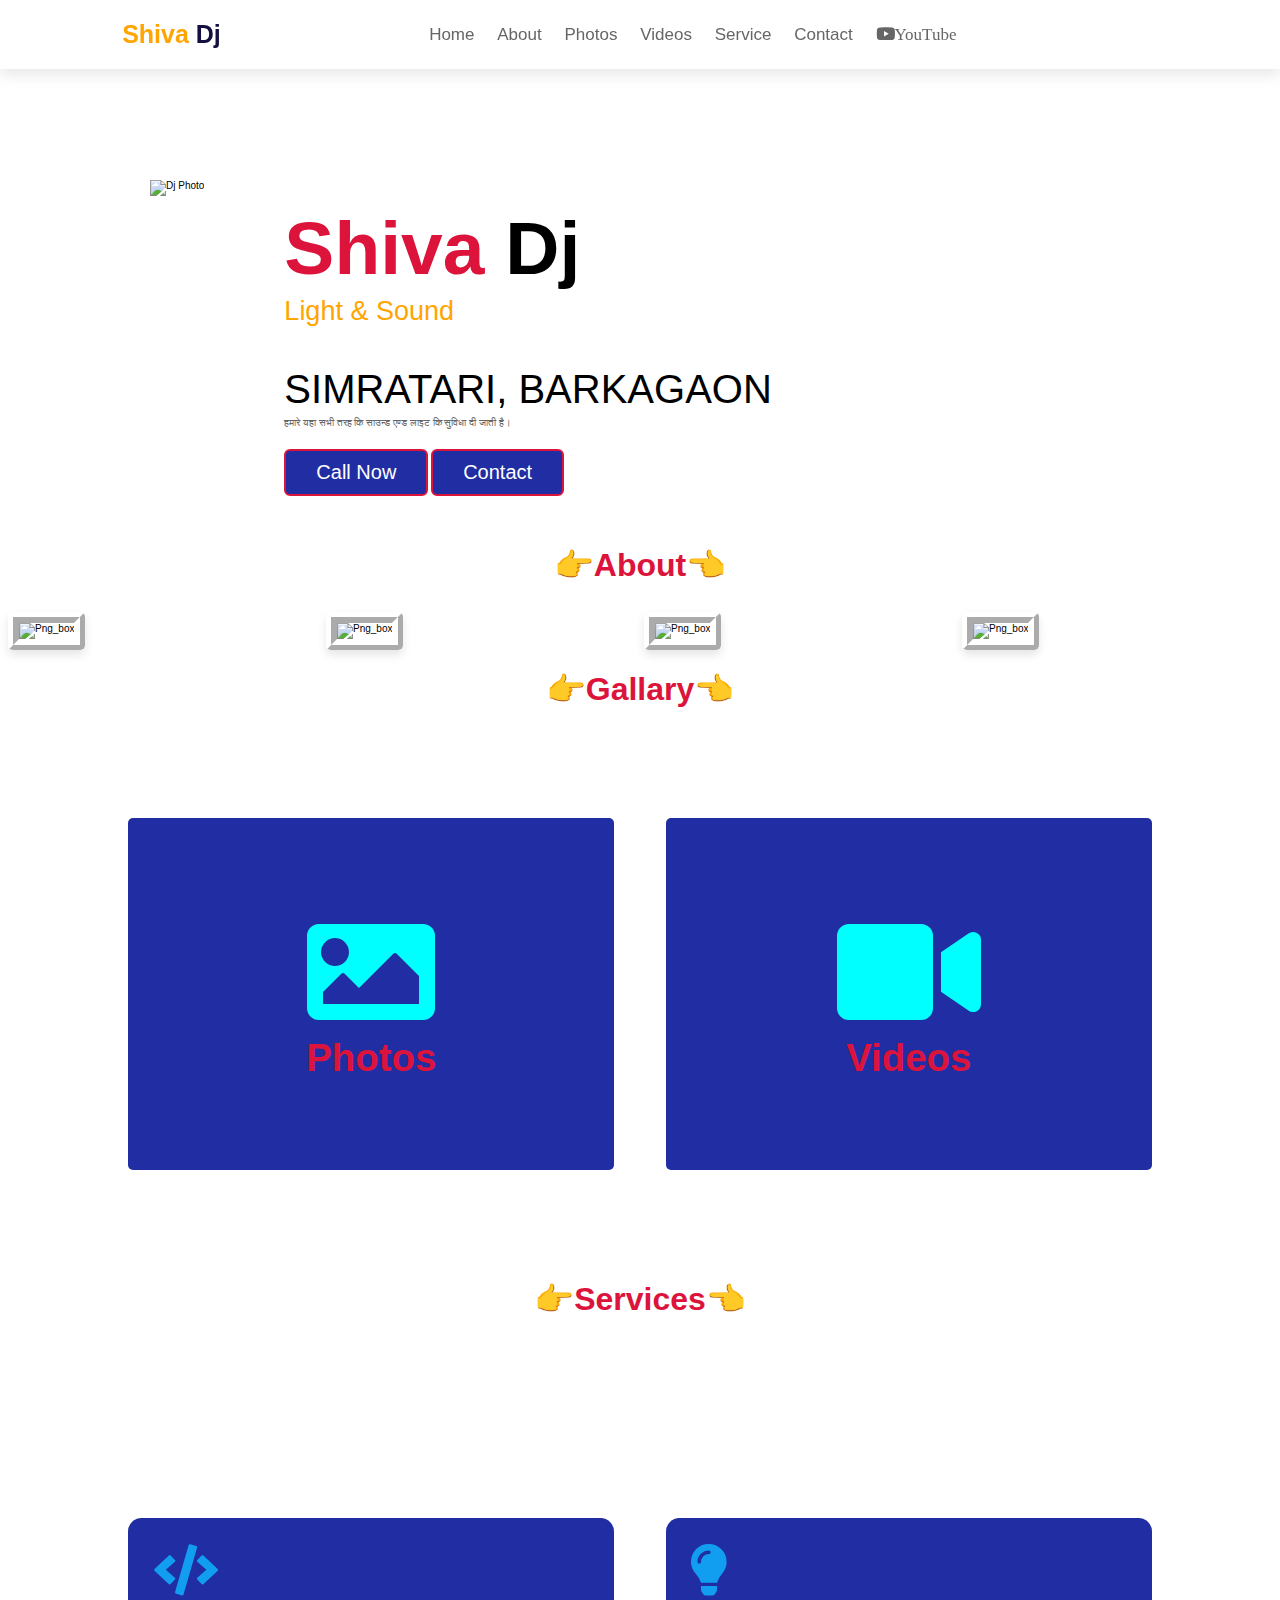
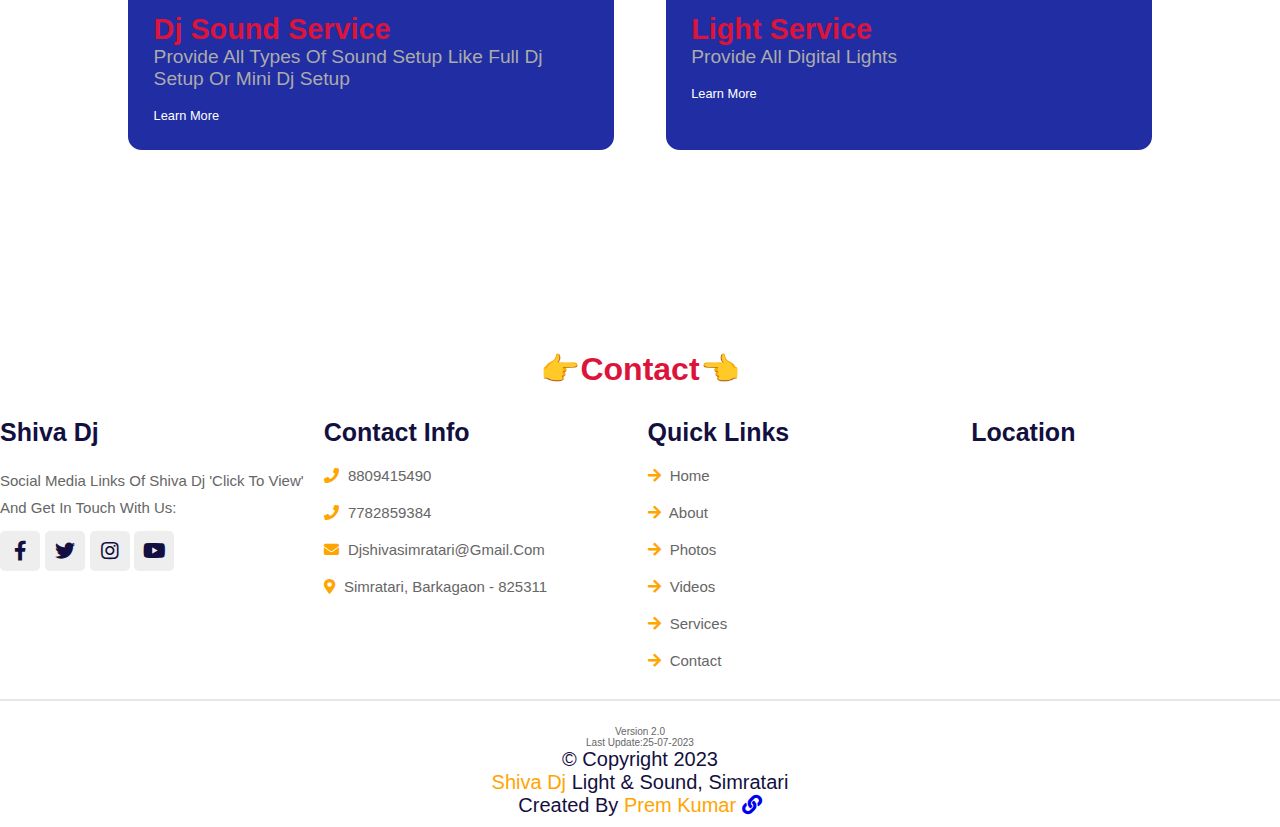
==== index.html @ 2381da32 "Update index.html" ====
<!DOCTYPE html>
<html lang="en">

<head>
    <meta charset="UTF-8">
    <meta http-equiv="X-UA-Compatible" content="IE=edge">
    <meta name="viewport" content="width=device-width, initial-scale=1.0">
    <title>Shiva Dj Simratari</title>
    <link rel="shortcut.icon" href="favicon.ico" type="image/x-100">
    <link rel="stylesheet" href="style.css">
    <link rel="stylesheet" href="https://maxcdn.bootstrapcdn.com/font-awesome/4.7.0/css/font-awesome.min.css">
    <script src="https://kit.fontawesome.com/a076d05399.js" crossorigin="anonymous"></script>
    <script src="https://cdnjs.cloudflare.com/ajax/libs/typed.js/2.0.12/typed.min.js"></script>
    <link rel="stylesheet" href="https://cdnjs.cloudflare.com/ajax/libs/font-awesome/5.15.4/css/all.min.css">
    <meta name="google-site-verification" content="9K5otRWvF636wjR1XGd9iaN2CIy-suagK22DImnWlao" />

</head>

<body>

    <!-- header section starts  -->

    <header class="header">

        <a href="#home" class="logo"> <i class="fas fa-"></i><span> Shiva </span>Dj</a>

        <nav class="navbar">
            <a href="#home">Home</a>
            <a href="#about">About</a>            
            <a href="photos.html">Photos</a>
            <a href="videos.html">Videos</a>
            <a href="#services">Service</a>
            <a href="#contact">Contact</a>
            <a href="https://www.youtube.com/channel/UCqxGnT5dPNi39PmBe-wgcaA" class="logo" id="#youtube"><div class="fab fa-youtube">YouTube</div></a>
         
        </nav>

        <div class="icons">            
            <div class="fas fa-bars" id="menu-btn"></div>
        </div>
    </header>

    <section class="home" id="home">
        <div class="max-width">
            <div class="home-content">
                <div class="image"><img src="image/djsetup.png" alt="dj photo"></div>
                <div class="info">
                    
                    <div class="text-2"><span>Shiva </span>Dj</div>
                    <div class="text-1">Light & Sound</div>
                    <div class="text-3">SIMRATARI, BARKAGAON</div>
                    <p>हमारे यहा सभी तरह कि साउन्ड एण्ड लाइट कि सुविधा दी जाती है।</p>
                    <button><a href="tel:8809415490">Call Now</a></button>
                    <button><a href="#contact">Contact</a></button>
                </div>
            </div>
        </div>

    </section>

    <!-- About section -->

    <h1 class="h1Heading">👉About👈</h1>


   <section class="about" id="about">
    <div class="container">
        <div class="row">
            <div class="column">
                <img src="image/png1.png" alt="png_box" style="width:100%;">
            </div>
            <div class="column">
                <img src="image/png2.png" alt="png_box" style="width:100%;">
            </div>
            <div class="column">
                <img src="image/png3.png" alt="png_box" style="width:100%;">
            </div>
            <div class="column">
                <img src="image/png4.png" alt="png_box" style="width:100%;">
            </div>
        </div>
    </div>
   </section>


    <!-- Gallary section  -->
    <h1 class="h1Heading">👉Gallary👈</h1>
    <section class="gallary" id="#gallary">

      

        <a href="photos.html" id="#photos">
            <div class="photos">
                <i class="fa fa-photo"></i>
                <h2>Photos</h2>
            </div>
        </a>
        <a href="videos.html">
            <div class="videos" id="#videos">
                <i class="fa fa-video-camera"></i>
                <h2>Videos</h2>
            </div>
        </a>
    </section>


    <!-- service section -->

    <h1 class="h1Heading">👉Services👈</h1>


    <section class="service" id="#service">
        <div id="services">
            <div class="container">
                <div class="services-list">
                    <div>
                        <i class="fa fa-code"></i>
                        <h2>Dj Sound Service</h2>
                        <p>Provide all types of Sound setup like Full Dj setup or Mini Dj setup </p>
                        <a href="#">Learn more</a>
                    </div>
                    <div>
                        <i class="fa fa-lightbulb-o"></i>
                        <h2>Light Service</h2>
                        <p>Provide all digital Lights</p>
                        <a href="#">Learn more</a>
                    </div>
                    
                </div>
            </div>
        </div>
    </section>


    <!-- contact section  -->

    <h1 class="h1Heading">👉Contact👈</h1>

    <section id="#contact">
        <section class="footer" id="#footer">
            <div id="contact">
                <div class="box-container">
    
                    <div class="box">
                        <h3> Shiva Dj <i class="fas fa-"></i> </h3>
                        <p>Social media links of Shiva Dj 'click to view' and get in touch with us:</p>
                        <div class="share">
                            <a href="#" class="fab fa-facebook-f"></a>
                            <a href="#" class="fab fa-twitter"></a>
                            <a href="#" class="fab fa-instagram"></a>
                            <a href="https://www.youtube.com/channel/UCqxGnT5dPNi39PmBe-wgcaA" class="fab fa-youtube"></a>
                        </div>
                    </div>
        
                    <div class="box">
                        <h3>contact info</h3>
                        <a href="#" class="links"> <i class="fas fa-phone"></i> 8809415490 </a>
                        <a href="#" class="links"> <i class="fas fa-phone"></i> 7782859384 </a>
                        <a href="#" class="links"> <i class="fas fa-envelope"></i> djshivasimratari@gmail.com </a>
                        <a href="#" class="links"> <i class="fas fa-map-marker-alt"></i> Simratari, Barkagaon - 825311 </a>
                    </div>
        
                    <div class="box">
                        <h3>quick links</h3>
                        <a href="#home" class="links"> <i class="fas fa-arrow-right"></i> Home </a>
                        <a href="#about" class="links"> <i class="fas fa-arrow-right"></i> About </a>
                        <a href="photos.html" class="links"> <i class="fas fa-arrow-right"></i> Photos </a>
                        <a href="videos.html" class="links"> <i class="fas fa-arrow-right"></i> Videos </a>
                        <a href="#services" class="links"> <i class="fas fa-arrow-right"></i> Services </a>
                        <a href="#Contact" class="links"> <i class="fas fa-arrow-right"></i> Contact </a>
                    </div>
                    <div class="box">
                        <h3>Location</h3>
                        <iframe
                            src="https://www.google.com/maps/embed?pb=!1m18!1m12!1m3!1d848.4321995687162!2d85.25143082919483!3d23.804464999035186!2m3!1f0!2f0!3f0!3m2!1i1024!2i768!4f13.1!3m3!1m2!1s0x0%3A0x15282d035c6c49a9!2zMjPCsDQ4JzE2LjEiTiA4NcKwMTUnMDcuMSJF!5e1!3m2!1sen!2sin!4v1664016881451!5m2!1sen!2sin"
                            width="100%" height="80%" style="border:0;" allowfullscreen="" loading="lazy"
                            referrerpolicy="no-referrer-when-downgrade"></iframe>
                    </div>              
        
                </div>
        
        
                <div class="credit"><p>version 2.0</p><p>Last update:25-07-2023</p>&#169; copyright 2023 <br>                    
                    <span> Shiva Dj </span> Light & Sound, Simratari <br>
                    Created by <span> Prem Kumar<a href="https://premkumar.tech" class="links"> <i class="fas fa-link"></i></a>
                    </span>
                </div>
            </div>

        </section>

    </section>

    <script src="script.js"></script>

</body>

</html>
---- style.css ----
* {
    font-family: 'Poppins', sans-serif;
    margin: 0;
    padding: 0;
    box-sizing: border-box;
    outline: none;
    border: none;
    text-decoration: none;
    text-transform: capitalize;
    transition: all .2s linear;
}

:root {
    /* --orange:#ff7800; */
    --orange: orange;
    --black: #130f40;
    --light-color: #666;
    --box-shadow: 0 .5rem 1.5rem rgba(0, 0, 0, .1);
    --border: .2rem solid rgba(0, 0, 0, .1);
    --outline: .1rem solid rgba(0, 0, 0, .1);
    --outline-hover: .2rem solid var(--black);
}

html {
    font-size: 62.5%;
    overflow-x: hidden;
    scroll-behavior: smooth;
    scroll-padding-top: 7rem;
}


.header {
    position: fixed;
    top: 0;
    left: 0;
    right: 0;
    z-index: 1000;
    display: flex;
    align-items: center;
    justify-content: space-between;
    padding: 2rem 9%;
    background: #fff;
    box-shadow: var(--box-shadow);
}

.header .logo {
    font-size: 2.5rem;
    font-weight: bolder;
    color: var(--black);
}
.header .logo span{
    color: orange;
}

.header .logo i {
    color: var(--orange);
}

.header .navbar a {
    font-size: 1.7rem;
    margin: 0 1rem;
    color: #666;
}

.header .navbar a:hover {
    color: crimson;
}

.header .icons div {
    height: 4.5rem;
    width: 4.5rem;
    line-height: 4.5rem;
    border-radius: .5rem;
    background: #eee;
    color: var(--black);
    font-size: 2rem;
    margin-left: .3rem;
    cursor: pointer;
    text-align: center;
}

.header .icons div:hover {
    background: orange;
    color: #fff;
}

#menu-btn {
    display: none;
}




/* home */
.home {
    margin-bottom: 30px;
}

.home-content {
    display: flex;
    
    /* flex-flow: row-reverse; */
}
.home-content .image1 {
    position: absolute;
    bottom: 0vh;
    left: 25vw;
}
.home-content .image1 img {
  width: 8vw;
}

.home-content p {
    color: #666;
    /* font-size: 10px; */
    /* color: #666; */
}

.image img {
    width: 35vw;
    /* margin: 0vw 10vw; */
    margin-top: 20vh;
    margin-left: 150px;
    /* background-color: yellow; */
}

.home-content .info {
    /* padding-left: 50px; */
    padding-top: 100px;
    /* background-color: rebeccapurple; */
    margin-top: 100px;
    margin-left: 50px;
    padding-left: 30px;
    /* padding-top: 80px; */
}

.home .home-content .text-1 {
    font-size: 27px;
    /* margin: 5px 0; */
    margin-bottom: 40px;
    padding-top: 0;
    margin-top: 0;
    color: orange;
}

.home .home-content .text-2 {
    font-size: 75px;
    font-weight: 600;
    margin: 5px 0;
}

.home .home-content .text-2 span {
    color: crimson;
}

.home .home-content .text-3 {
    font-size: 40px;
    margin: 5px 0;
}

.home .home-content button {
    margin: auto 0 auto 0;
    /* display: inline-block; */
    background: #1e2ba1fc;
    /* color: #fff; */
    font-size: 20px;
    padding: 10px 30px;
    margin-top: 20px;
    border-radius: 6px;
    border: 2px solid crimson;
    transition: all 0.3s ease;
}

.home .home-content a {
    color: #fff;
}
.home .home-content a:hover {
    color: crimson;
}

.home .home-content button:hover{
    background-color: orange;
}

/* about seciton  */

.row{
    display: flex;
    flex-wrap: wrap;
    padding: 0 4px;
}
.column{
    flex: 25%;
    max-width: 25%;
    padding: 0 4px;
}
.column img{
    margin-top: 8px;
    vertical-align: middle;
    border-radius: 5px;
    /* border: 5px solid rgb(255, 255, 255); */
    border: 3mm ridge rgb(255, 255, 255);
    box-shadow: 0 .5rem 1rem rgba(0,0,0,.1);

}



/* gallary section  */

.gallary{
    display: grid;
    text-align: center;
    grid-template-columns: repeat(auto-fit, minmax(20vw, 1fr));
    grid-gap: 4vw;
    margin: 10vh 10vw ;
}

.h1Heading{
    text-align: center; 
    color: crimson; 
    font-weight: 600; 
    font-size: 2.5vw;
    padding: 20px;
}

.gallary .photos, .videos{
    font-size: 2vw;
    font-weight: 300;
}
.videos i{
    font-size: 10vw;
    color: aqua;
}
.photos i{
    font-size: 10vw;
    color: aqua;
}
.gallary a{
    background: #1e2ba1fc;
    padding: 10vh 10vw;
    border-radius: 5px;
}
.gallary a:hover{
    background: orange;
}
.gallary a h2{
    color: crimson;
}


/* service section  */

#services {
    /* background-color: #081d61; */
    padding: 10vh 0;
    color: crimson;
}

.container h1 {
    text-align: center;
    font-size: 3vw;
}

.services-list {
    display: grid;
    grid-template-columns: repeat(auto-fit, minmax(20vw, 1fr));
    grid-gap: 4vw;
    margin: 10vh 10vw ;
}

.services-list div {
    background: #1e2ba1fc;
    padding: 2vw;
    font-size: 1.5vw;
    font-weight: 300;
    border-radius: 1.5vh;
    transition: background 0.5s, transform 0.5s;
}

.services-list div p {
    color: #ababab;
}

.services-list div i {
    font-size: 4vw;
    margin-bottom: 2vh;
    color:rgb(17, 158, 240);
}

.services-list dev h2 {
    font-size: 2.5;
    font-weight: 500;
    margin-bottom: 1vh;
}

.services-list div a {
    text-decoration: none;
    color: white;
    font-size: 1vw;
    margin-top: 2vh;
    display: inline-block;
}

.services-list div:hover {
    background: orange;
    transform: translateY(-10px);
}


/* footer section  */

.footer{
    background: #fff;
}

.footer .box-container{
    display: grid;
    grid-template-columns: repeat(auto-fit, minmax(25rem, 1fr));
    gap:1.5rem;
}

.footer .box-container .box h3{
    font-size: 2.5rem;
    color:var(--black);
    padding:1rem 0;
}

.footer .box-container .box h3 i{
    color:var(--orange);
}

.footer .box-container .box .links{
    display: block;
    font-size: 1.5rem;
    color:var(--light-color);
    padding:1rem 0;
}

.footer .box-container .box .links i{
    color:var(--orange);
    padding-right: .5rem;
}

.footer .box-container .box .links:hover i{
    padding-right: 2rem;
}


.footer .box-container .box p{
    line-height: 1.8;
    font-size: 1.5rem;
    color:var(--light-color);
    padding:1rem 0;
}

.footer .box-container .box .share a{
    height:4rem;
    width:4rem;
    line-height:4rem;
    border-radius: .5rem;
    font-size: 2rem;
    color:var(--black);
    margin-right: .2rem;
    background: #eee;
    text-align: center;
}

.footer .box-container .box .share a:hover{
    background: var(--orange);
    color: #fff;
}

.footer .box-container .box .email{
    width: 100%;
    margin:.7rem 0;
    padding:1rem;
    border-radius: .5rem;
    background: #eee;
    font-size: 1.6rem;
    color:var(--black);
    text-transform: none;
}

.footer .box-container .box .payment-img{
    margin-top: 2rem;
    height: 3rem;
    display: block;
}

.footer .credit{
    text-align: center;
    margin-top: 2rem;
    padding:1rem;
    padding-top: 2.5rem;
    font-size: 2rem;
    color:var(--black);
    border-top: var(--border);
}
.footer .credit p{
    color: #666;
    font-size: 10px;
}

.footer .credit span{
    color:var(--orange);
}

/* responsive  */

@media (max-width:1104px) {
    .home .max-width {
        margin-left: 0px;
    }
    .home-content .image1 {
        position: absolute;
        bottom: 15vh;
        left: 28vw;
    }
    .home-content .image1 img {
      width: 10vw;
    }
}

@media (max-width:991px) {

    html {
        font-size: 55%;
    }

    .header {
        padding: 2rem;
    }

    section {
        padding: 2rem;
    }

    .max-width {
        padding: 0 50px;
    }

    .info {
        margin-left: 5vw;
    }

    .home-content {
        display: block;
    }

    .image img {
        margin-left: 25vw;
    }
   
    .home-content .image1 {
        position: absolute;
        bottom: 15vh;
        left: 45vw;
    }
    .home-content .image1 img {
      width: 15vw;
    }

}


@media (max-width:947px) {

    .home .home-content .text-2 {
        font-size: 70px;
    }

    .home .home-content .text-3 {
        font-size: 35px;
    }
 
}

@media (max-width:850px) {


    .home-content {
        display: block;
    }

    .home-content .info {
        text-align: center;
        padding-top: 1vh;
    }

    /* .info {
        margin-left: 0vw;
        padding-left: 0vw;
        margin-right: 0vw;
    } */

    .image img {
        margin-left: 25vw;
        width: 45vw;
        padding-top: 8vh;
    }

    .services-list {
        text-align: center;
        margin-left: 15vw;
        margin-right: 2vw;
    }
    .gallary .photos, .videos{
        font-size: 3vw;
        font-weight: 300;
    }
    .h1Heading{
        font-weight: 600; 
        font-size: 6vw;
    } 
    
    .home-content .image1 {
        position: absolute;
        bottom: 10vh;
        left: 50vw;
    }
    .home-content .image1 img {
      width: 15vw;
    }
}
@media(max-width:800px){
    .column{
        flex: 50%;
        max-width: 50%;
    }
 
}

@media (max-width:768px) {

    #menu-btn {
        display: inline-block;
    }

    .header .search-form {
        width: 90%;
    }

    .header .navbar {
        position: absolute;
        top: 110%;
        right: -110%;
        width: 30rem;
        box-shadow: var(--box-shadow);
        border-radius: .5rem;
        background: #fff;
        text-align: center;
        border: 2px solid orange;
    }
    .header .navbar a:hover{
        background-color: orange;
    }

    .header .navbar.active {
        right: 2rem;
        transition: .4s linear;
    }

    .header .navbar a {
        font-size: 2rem;
        margin: 2rem 2.5rem;
        display: block;
        border: 2px solid #666;
        margin: 5px;
        padding: 10px;
    }
    .home .home-content button {
        margin: auto 0 auto 0;        
        padding:10px;
        margin-top: 20px;
    }
 

}


@media (max-width:690px) {
    .max-width {
        padding: 0 2vw;
    }

    .home .home-content .text-2 {
        font-size: 60px;
    }

    .home .home-content .text-3 {
        font-size: 30px;
    }

    .home .home-content a {
        font-size: 20px;
        padding: 9px 25px;
    }
    .home-content .image1 {
        position: absolute;
        bottom: 15vh;
        left: 45vw;
    }
    .home-content .image1 img {
      width: 18vw;
    }
}

@media (max-width:650px) {


 
    .home-content {
        display: block;
    }

    .home-content .info {
        padding-left: 0vw;
        padding-top: 4vh;
        margin-left: 0;
    }

    .image img {
        margin-left: 25vw;
        width: 50vw;
        margin-top: 10vh;
    }

    .gallary a{
        padding: 8vw;
    }
    .services-list {
        display: block;
    }
    .h1Heading{
        font-weight: 600; 
        font-size: 6vw;
    }  
    .home-content .image1 {
        position: absolute;
        bottom: 20vh;
        left: 47vw;
    }
    .home-content .image1 img {
      width: 19vw;
    }

}
@media(max-width:600px){
    .column{
        flex: 100%;
        max-width: 100%;
    }
    .home-content .image1 {
        position: absolute;
        bottom: 30vh;
        left: 48vw;
    }
    .home-content .image1 img {
      width: 20vw;
    }
}

@media (max-width:500px) {
    .home .home-content .text-2 {
        font-size: 60px;
    }

    .home .home-content .text-1 {
        font-size: 30px;
    }
    .home .home-content .text-3 {
        font-size: 25px;
    }

    .home .home-content .info{
        padding-left: 0vw;
        margin-left: 0;
        /* padding-right: 7vw; */
    }

    .image img {
        margin-left: 18vw;
        width: 50vw;
        padding-top: 5vh;
    }
    .services-list {
        text-align: center;
        margin-left: 0vw;
    }

    .services-list div {
        margin-bottom: 5vh;
        font-size: 5vw;
    }

    .services-list div i {
        font-size: 15vw;
    }

    .services-list div a {
        font-size: 5vw;
    }
    .h1Heading{
        font-weight: 600; 
        font-size: 5vw;
    }  
    .home-content .image1 {
        position: absolute;
        bottom: 40vh;
        left: 42vw;
    }
    .home-content .image1 img {
      width: 22vw;
    }

}

@media (max-width:450px) {

    html {
        font-size: 50%;
    }

    .heading {
        font-size: 2.5rem;
    }
    .home .home-content button {
        font-size: 4px;
        margin-top: 20px;
    }
    .gallary .photos, .videos{
        font-size: 3vw;
    }
    .home-content .image1 {
        position: absolute;
        bottom: 40vh;
        left: 42vw;
    }
    .home-content .image1 img {
      width: 24vw;
    }
}
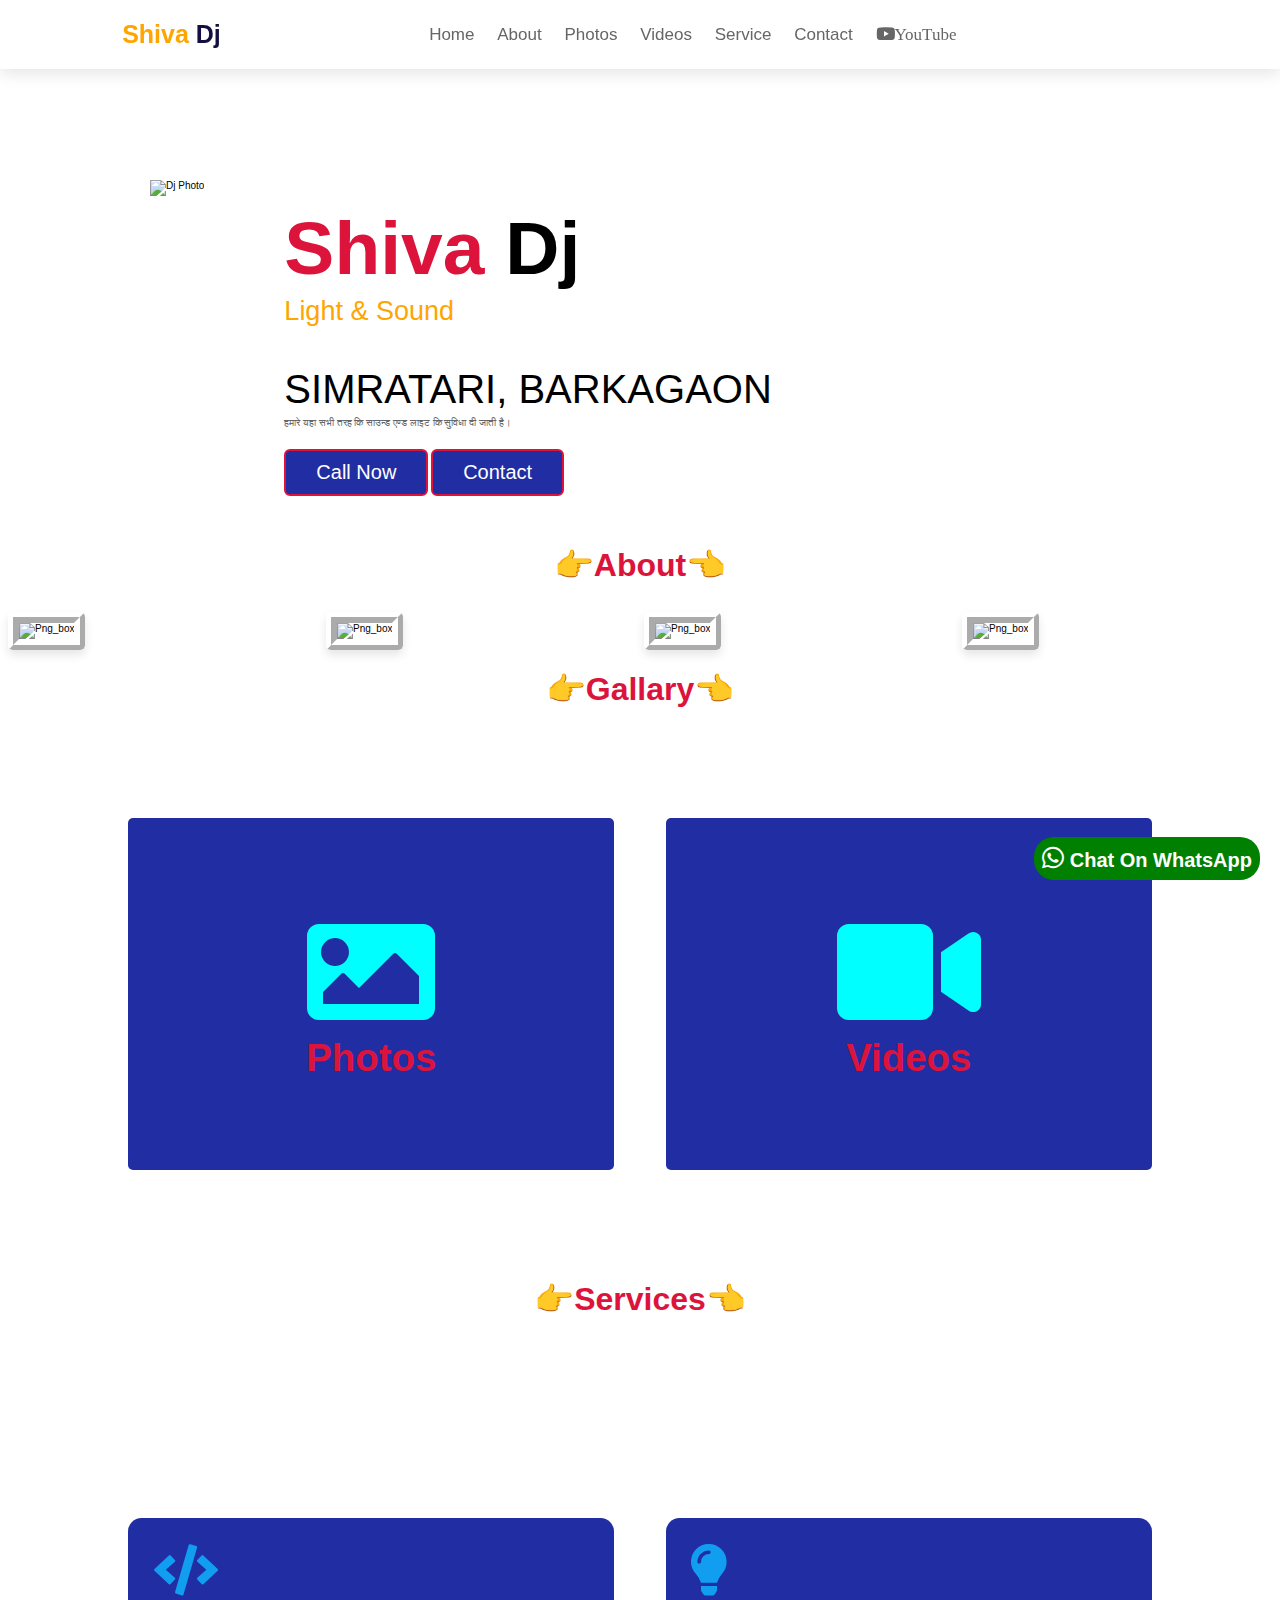
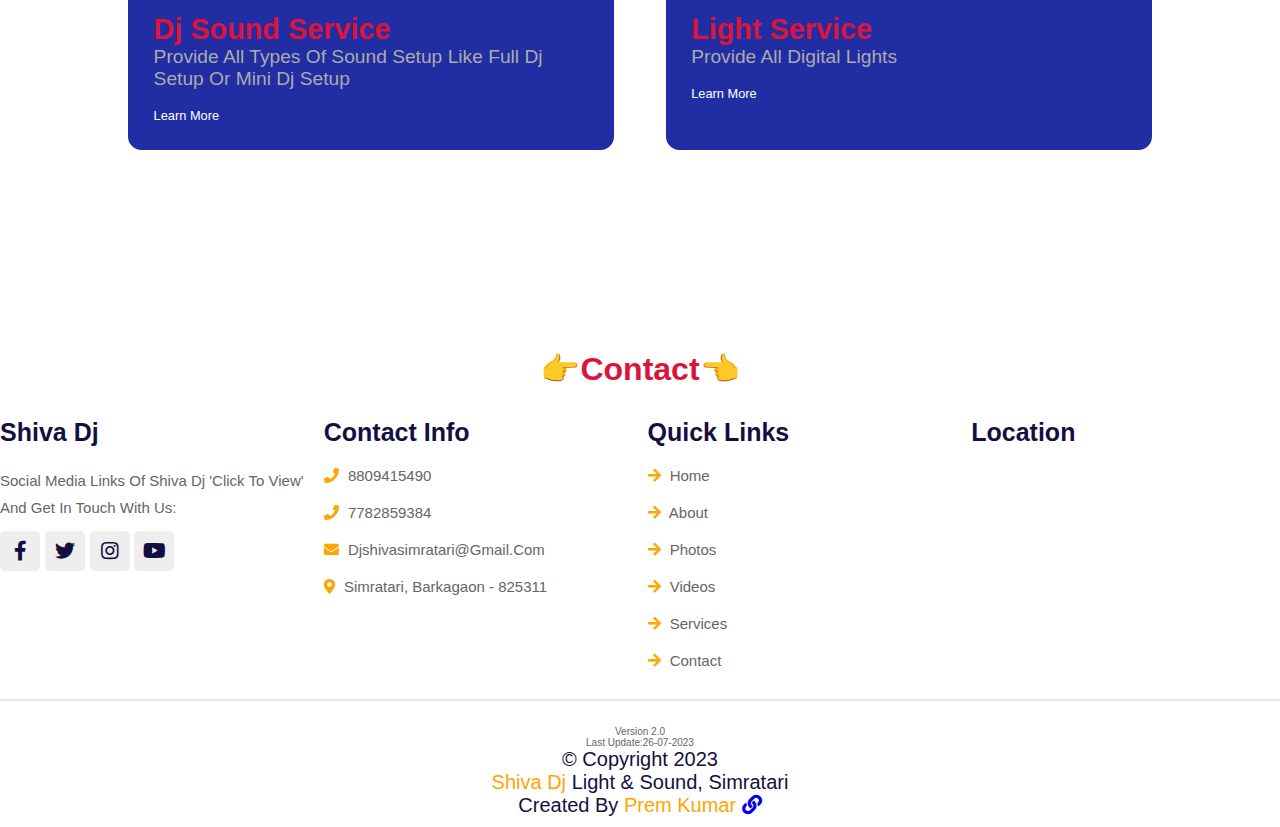
==== commit f3a0a09f: "Update index.html" ====
--- a/index.html
+++ b/index.html
@@ -5,7 +5,7 @@
     <meta charset="UTF-8">
     <meta http-equiv="X-UA-Compatible" content="IE=edge">
     <meta name="viewport" content="width=device-width, initial-scale=1.0">
-    <title>Shiva Dj Simratari</title>
+    <title>Shiva Dj Light And Sound Simratari, Barkagaon, Hazaribag</title>
     <link rel="shortcut.icon" href="favicon.ico" type="image/x-100">
     <link rel="stylesheet" href="style.css">
     <link rel="stylesheet" href="https://maxcdn.bootstrapcdn.com/font-awesome/4.7.0/css/font-awesome.min.css">
@@ -39,6 +39,8 @@
             <div class="fas fa-bars" id="menu-btn"></div>
         </div>
     </header>
+
+    <a class="whatsapp" href="https://wa.me/+917782859384?text=hi," target="_blank"><b><i class="fab fa-whatsapp"></i> Chat on WhatsApp</b></a>   
 
     <section class="home" id="home">
         <div class="max-width">
@@ -180,7 +182,7 @@
                 </div>
         
         
-                <div class="credit"><p>version 2.0</p><p>Last update:25-07-2023</p>&#169; copyright 2023 <br>                    
+                <div class="credit"><p>version 2.0</p><p>Last update:26-07-2023</p>&#169; copyright 2023 <br>                    
                     <span> Shiva Dj </span> Light & Sound, Simratari <br>
                     Created by <span> Prem Kumar<a href="https://premkumar.tech" class="links"> <i class="fas fa-link"></i></a>
                     </span>
--- a/style.css
+++ b/style.css
@@ -26,6 +26,20 @@
     overflow-x: hidden;
     scroll-behavior: smooth;
     scroll-padding-top: 7rem;
+}
+
+.whatsapp{
+    position: fixed;
+    bottom: 20px;
+    right: 20px;
+    font-size: 20px;
+    background-color: green;
+    padding: 8px;
+    border-radius: 20px;
+    color: white;
+}
+.whatsapp i{
+    font-size: 25px;
 }
 
 
@@ -88,9 +102,6 @@
     display: none;
 }
 
-
-
-
 /* home */
 .home {
     margin-bottom: 30px;
@@ -98,16 +109,7 @@
 
 .home-content {
     display: flex;
-    
     /* flex-flow: row-reverse; */
-}
-.home-content .image1 {
-    position: absolute;
-    bottom: 0vh;
-    left: 25vw;
-}
-.home-content .image1 img {
-  width: 8vw;
 }
 
 .home-content p {
@@ -205,7 +207,6 @@
 }
 
 
-
 /* gallary section  */
 
 .gallary{
@@ -406,21 +407,12 @@
     color:var(--orange);
 }
 
-/* responsive  */
-
 @media (max-width:1104px) {
     .home .max-width {
         margin-left: 0px;
     }
-    .home-content .image1 {
-        position: absolute;
-        bottom: 15vh;
-        left: 28vw;
-    }
-    .home-content .image1 img {
-      width: 10vw;
-    }
-}
+}
+
 
 @media (max-width:991px) {
 
@@ -435,7 +427,6 @@
     section {
         padding: 2rem;
     }
-
     .max-width {
         padding: 0 50px;
     }
@@ -451,16 +442,6 @@
     .image img {
         margin-left: 25vw;
     }
-   
-    .home-content .image1 {
-        position: absolute;
-        bottom: 15vh;
-        left: 45vw;
-    }
-    .home-content .image1 img {
-      width: 15vw;
-    }
-
 }
 
 
@@ -473,7 +454,6 @@
     .home .home-content .text-3 {
         font-size: 35px;
     }
- 
 }
 
 @media (max-width:850px) {
@@ -487,13 +467,6 @@
         text-align: center;
         padding-top: 1vh;
     }
-
-    /* .info {
-        margin-left: 0vw;
-        padding-left: 0vw;
-        margin-right: 0vw;
-    } */
-
     .image img {
         margin-left: 25vw;
         width: 45vw;
@@ -512,24 +485,15 @@
     .h1Heading{
         font-weight: 600; 
         font-size: 6vw;
-    } 
-    
-    .home-content .image1 {
-        position: absolute;
-        bottom: 10vh;
-        left: 50vw;
-    }
-    .home-content .image1 img {
-      width: 15vw;
-    }
+    }  
 }
 @media(max-width:800px){
     .column{
         flex: 50%;
         max-width: 50%;
     }
- 
-}
+}
+
 
 @media (max-width:768px) {
 
@@ -571,11 +535,10 @@
     }
     .home .home-content button {
         margin: auto 0 auto 0;        
+        font-size: 5px;
         padding:10px;
         margin-top: 20px;
     }
- 
-
 }
 
 
@@ -595,14 +558,6 @@
     .home .home-content a {
         font-size: 20px;
         padding: 9px 25px;
-    }
-    .home-content .image1 {
-        position: absolute;
-        bottom: 15vh;
-        left: 45vw;
-    }
-    .home-content .image1 img {
-      width: 18vw;
     }
 }
 
@@ -636,28 +591,16 @@
         font-weight: 600; 
         font-size: 6vw;
     }  
-    .home-content .image1 {
-        position: absolute;
-        bottom: 20vh;
-        left: 47vw;
-    }
-    .home-content .image1 img {
-      width: 19vw;
-    }
-
-}
+
+}
+
 @media(max-width:600px){
     .column{
         flex: 100%;
         max-width: 100%;
     }
-    .home-content .image1 {
-        position: absolute;
-        bottom: 30vh;
-        left: 48vw;
-    }
-    .home-content .image1 img {
-      width: 20vw;
+    .whatsapp i{
+        font-size: 20px;
     }
 }
 
@@ -705,14 +648,6 @@
         font-weight: 600; 
         font-size: 5vw;
     }  
-    .home-content .image1 {
-        position: absolute;
-        bottom: 40vh;
-        left: 42vw;
-    }
-    .home-content .image1 img {
-      width: 22vw;
-    }
 
 }
 
@@ -732,13 +667,15 @@
     .gallary .photos, .videos{
         font-size: 3vw;
     }
-    .home-content .image1 {
-        position: absolute;
-        bottom: 40vh;
-        left: 42vw;
-    }
-    .home-content .image1 img {
-      width: 24vw;
-    }
-}
-
+      .whatsapp{
+        position: fixed;
+        bottom: 10px;
+        right: 10px;
+        font-size: 10px;
+        padding: 8px;
+    }
+    .whatsapp i{
+        font-size: 15px;
+    }
+}
+
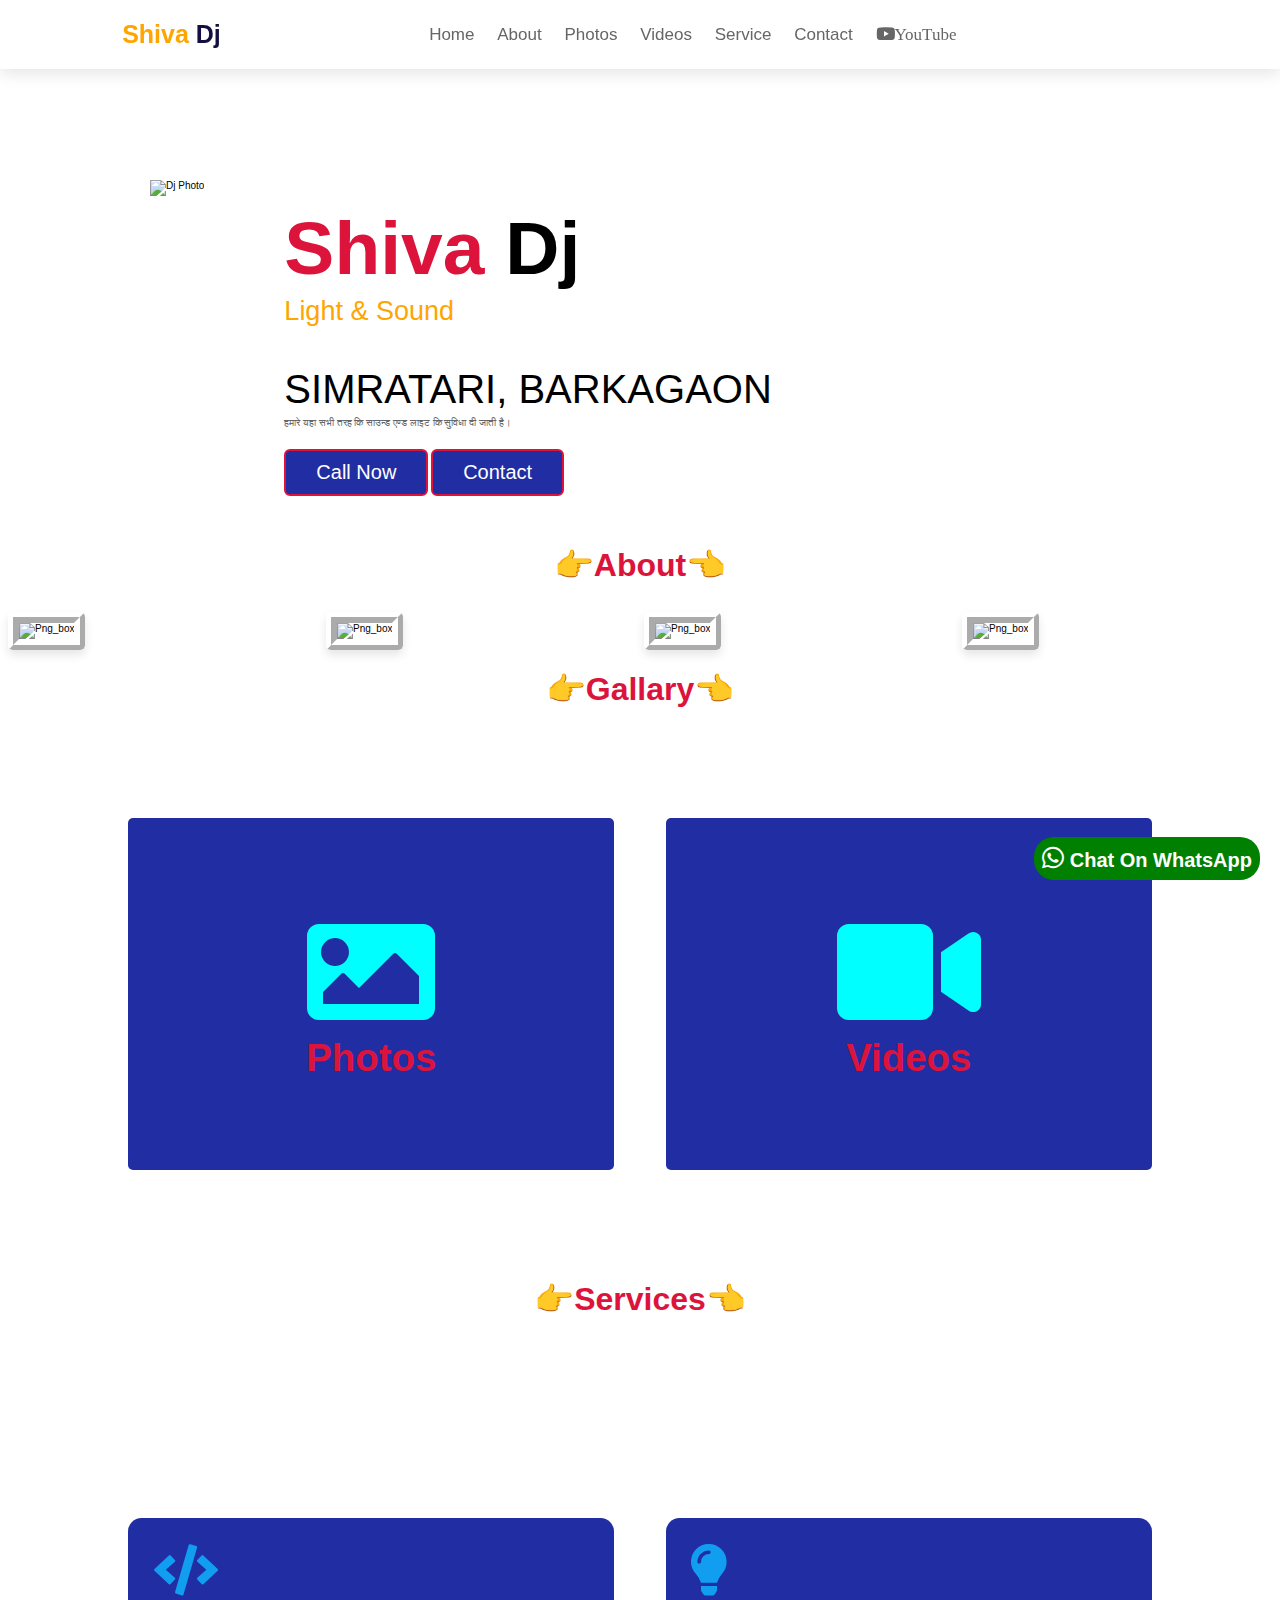
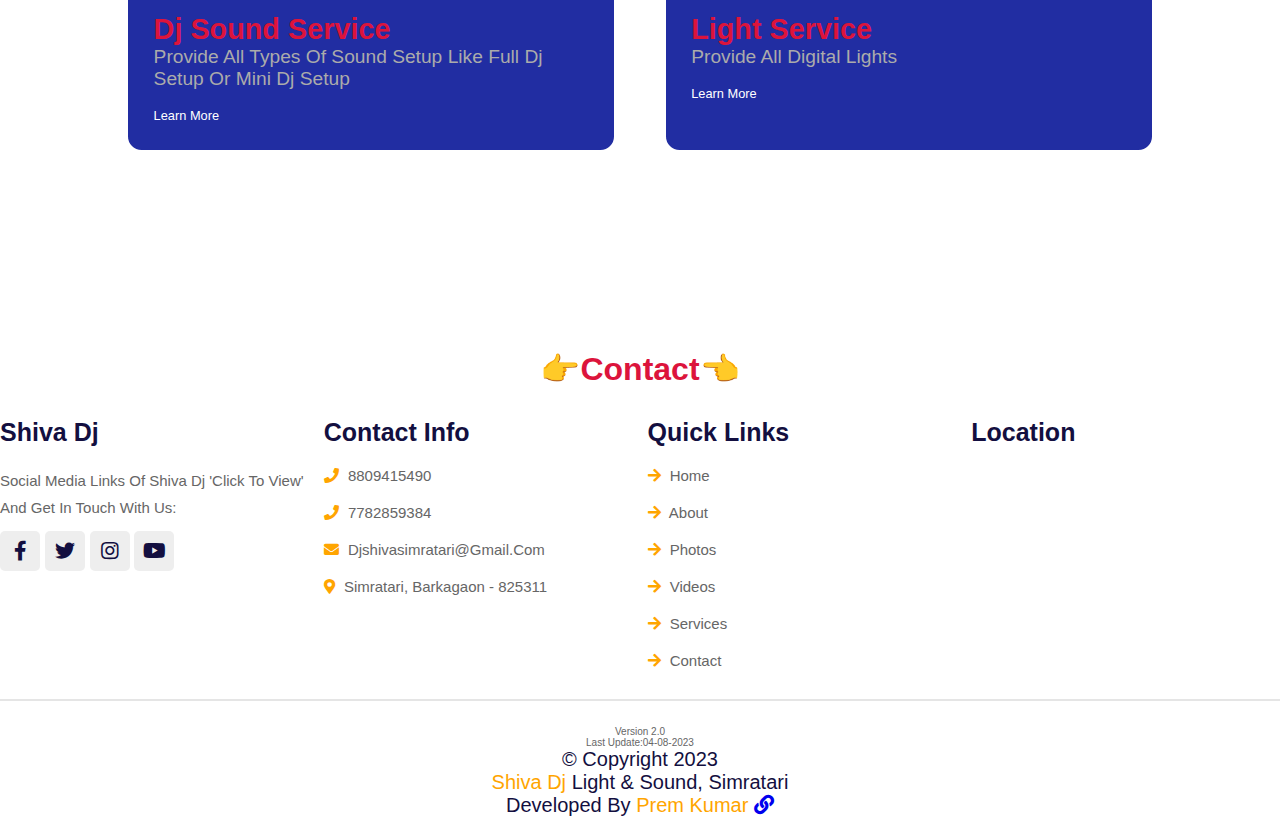
==== commit 81543a21: "Update index.html" ====
--- a/index.html
+++ b/index.html
@@ -5,7 +5,8 @@
     <meta charset="UTF-8">
     <meta http-equiv="X-UA-Compatible" content="IE=edge">
     <meta name="viewport" content="width=device-width, initial-scale=1.0">
-    <title>Shiva Dj Light And Sound Simratari, Barkagaon, Hazaribag</title>
+    <title>Shiva Dj Light And Sound Simratari, Barkagaon, Hazaribagh</title>
+    <meta name="description" content="Shiva Dj Light And Sound Simratari, Barkagaon, Hazaribagh, Jharkhand - We Provide best Sound and Light Services for Wedding Party and Other functional Party,etc. हमारे यहा सभी तरह कि साउन्ड एण्ड लाइट कि सुविधा दी जाती है।">
     <link rel="shortcut.icon" href="favicon.ico" type="image/x-100">
     <link rel="stylesheet" href="style.css">
     <link rel="stylesheet" href="https://maxcdn.bootstrapcdn.com/font-awesome/4.7.0/css/font-awesome.min.css">
@@ -149,7 +150,7 @@
                         <div class="share">
                             <a href="#" class="fab fa-facebook-f"></a>
                             <a href="#" class="fab fa-twitter"></a>
-                            <a href="#" class="fab fa-instagram"></a>
+                            <a href="https://www.instagram.com/shiva_dj_offical/" class="fab fa-instagram"></a>
                             <a href="https://www.youtube.com/channel/UCqxGnT5dPNi39PmBe-wgcaA" class="fab fa-youtube"></a>
                         </div>
                     </div>
@@ -182,9 +183,9 @@
                 </div>
         
         
-                <div class="credit"><p>version 2.0</p><p>Last update:26-07-2023</p>&#169; copyright 2023 <br>                    
+                <div class="credit"><p>version 2.0</p><p>Last update:04-08-2023</p>&#169; copyright 2023 <br>                    
                     <span> Shiva Dj </span> Light & Sound, Simratari <br>
-                    Created by <span> Prem Kumar<a href="https://premkumar.tech" class="links"> <i class="fas fa-link"></i></a>
+                    Developed by <span> Prem Kumar<a href="https://premkumar.tech" class="links"> <i class="fas fa-link"></i></a>
                     </span>
                 </div>
             </div>
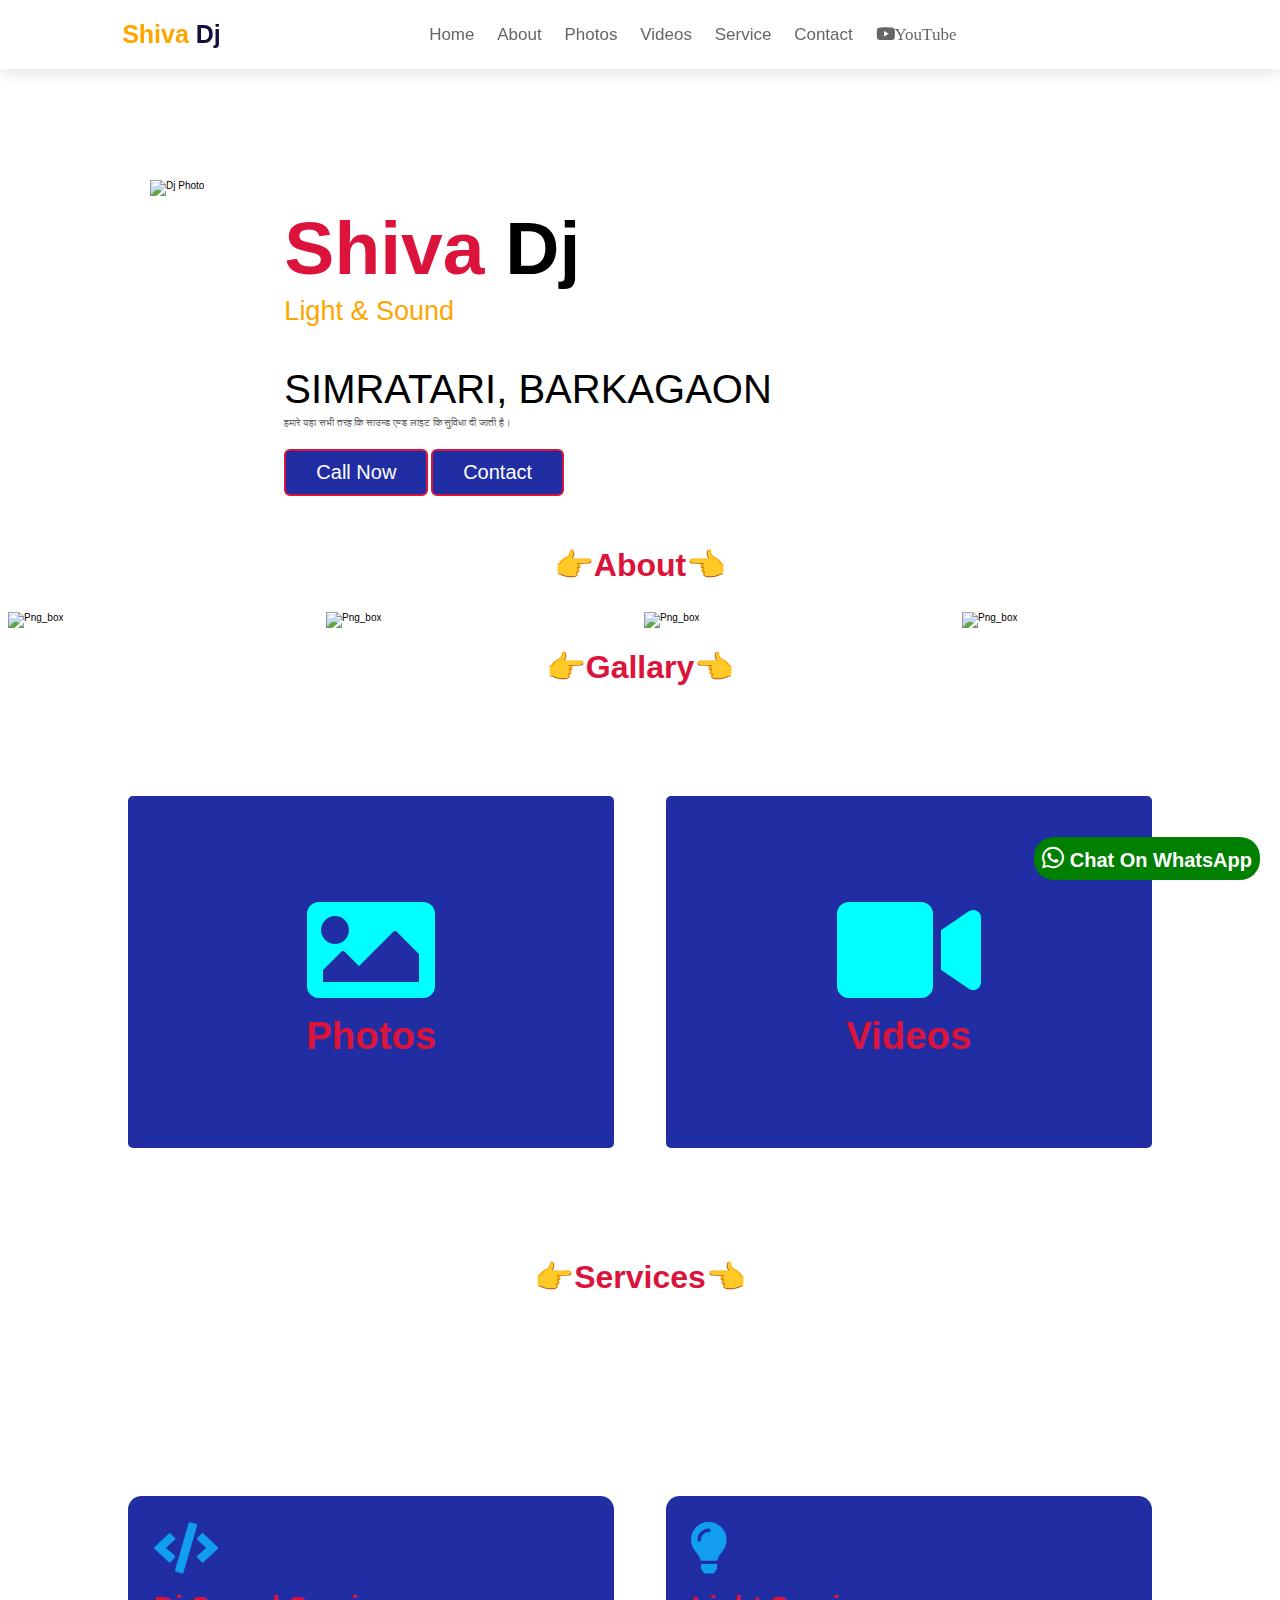
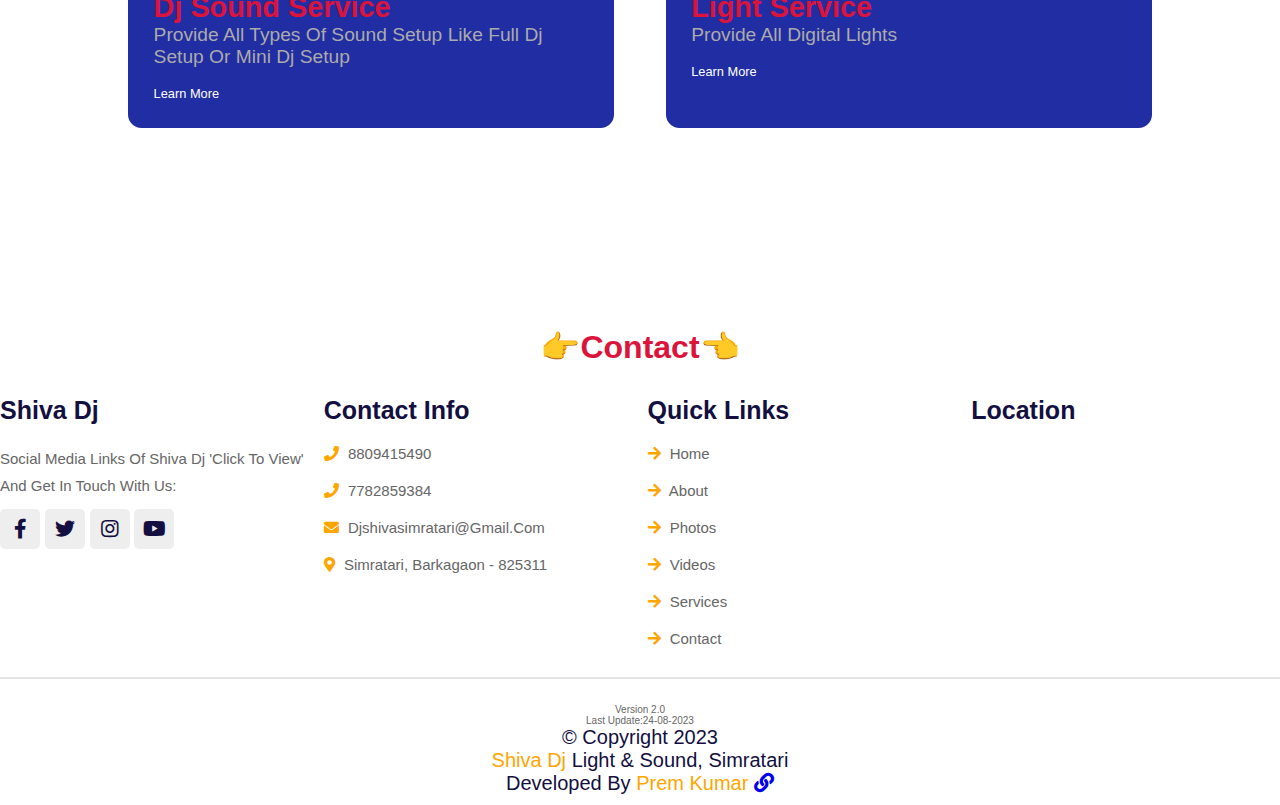
==== commit 1ab8c658: "Update index.html" ====
--- a/index.html
+++ b/index.html
@@ -183,7 +183,7 @@
                 </div>
         
         
-                <div class="credit"><p>version 2.0</p><p>Last update:04-08-2023</p>&#169; copyright 2023 <br>                    
+                <div class="credit"><p>version 2.0</p><p>Last update:24-08-2023</p>&#169; copyright 2023 <br>                    
                     <span> Shiva Dj </span> Light & Sound, Simratari <br>
                     Developed by <span> Prem Kumar<a href="https://premkumar.tech" class="links"> <i class="fas fa-link"></i></a>
                     </span>
--- a/style.css
+++ b/style.css
@@ -199,11 +199,6 @@
 .column img{
     margin-top: 8px;
     vertical-align: middle;
-    border-radius: 5px;
-    /* border: 5px solid rgb(255, 255, 255); */
-    border: 3mm ridge rgb(255, 255, 255);
-    box-shadow: 0 .5rem 1rem rgba(0,0,0,.1);
-
 }
 
 
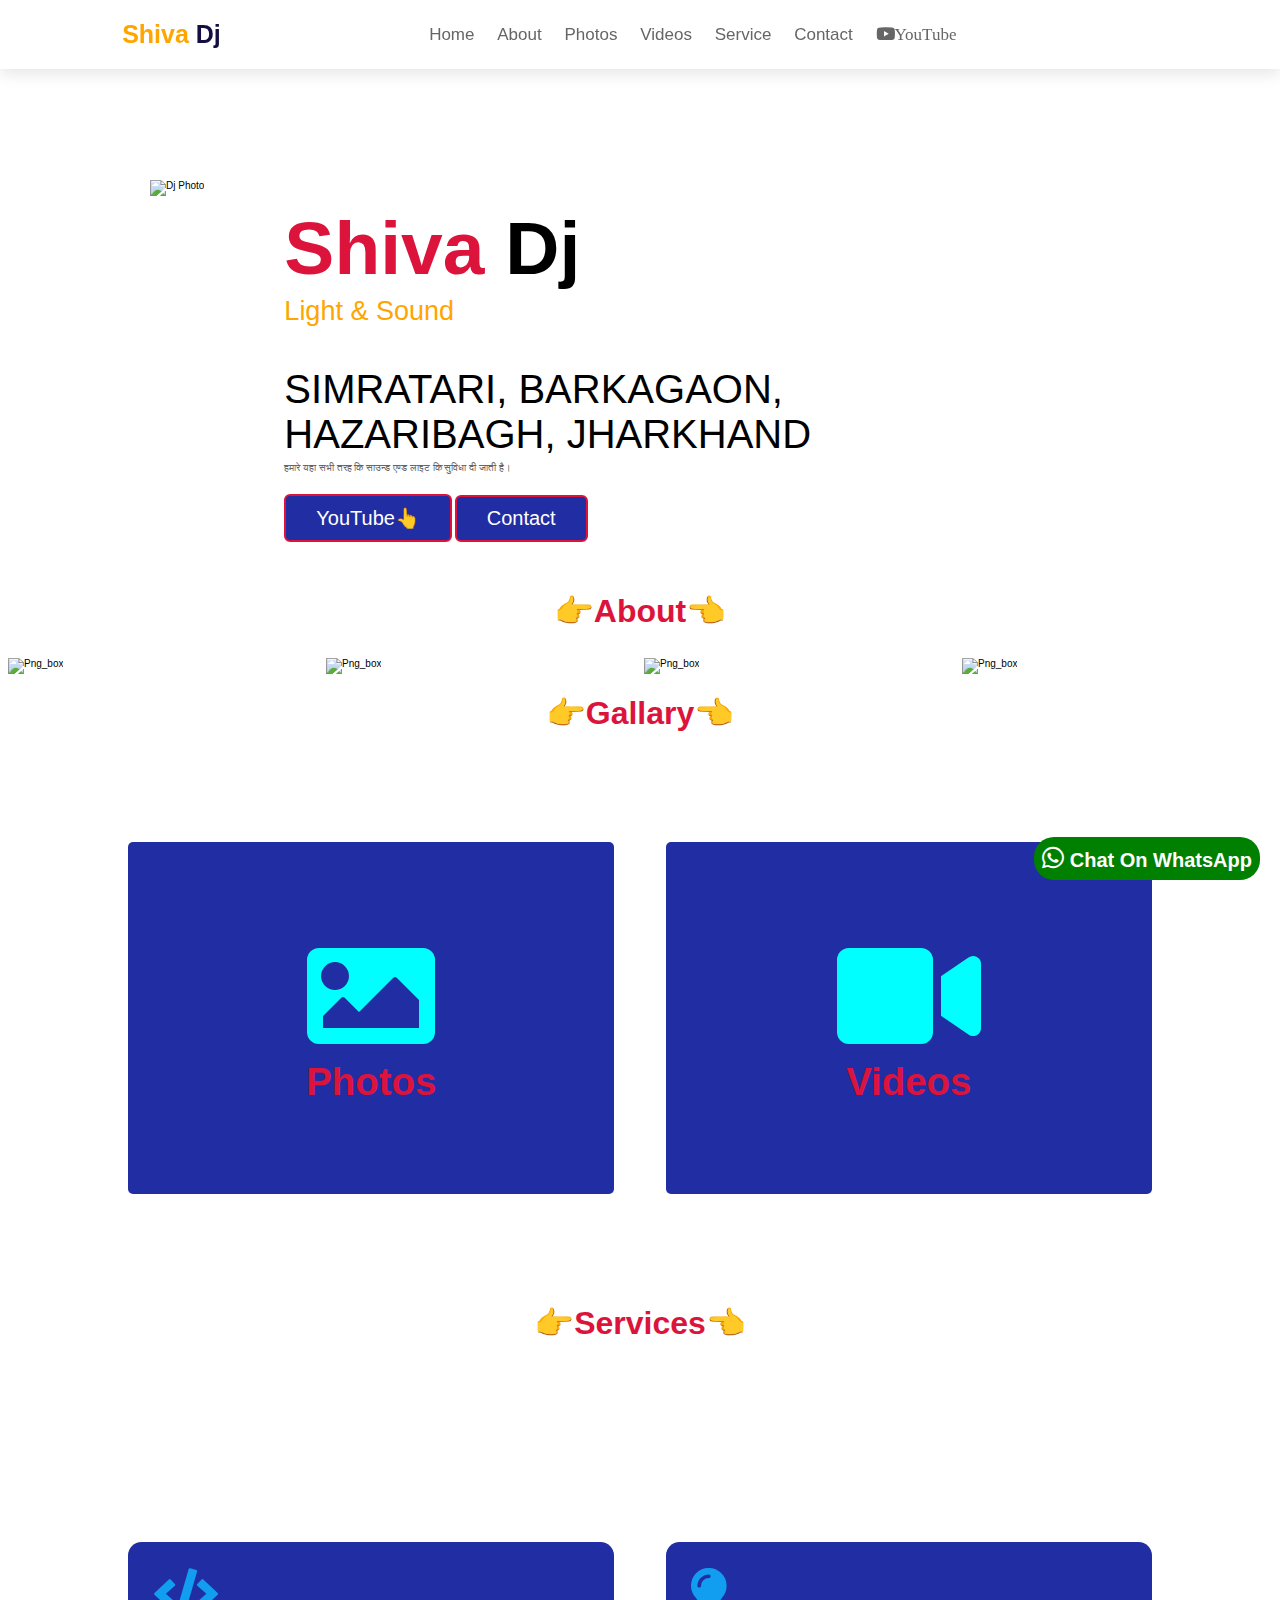
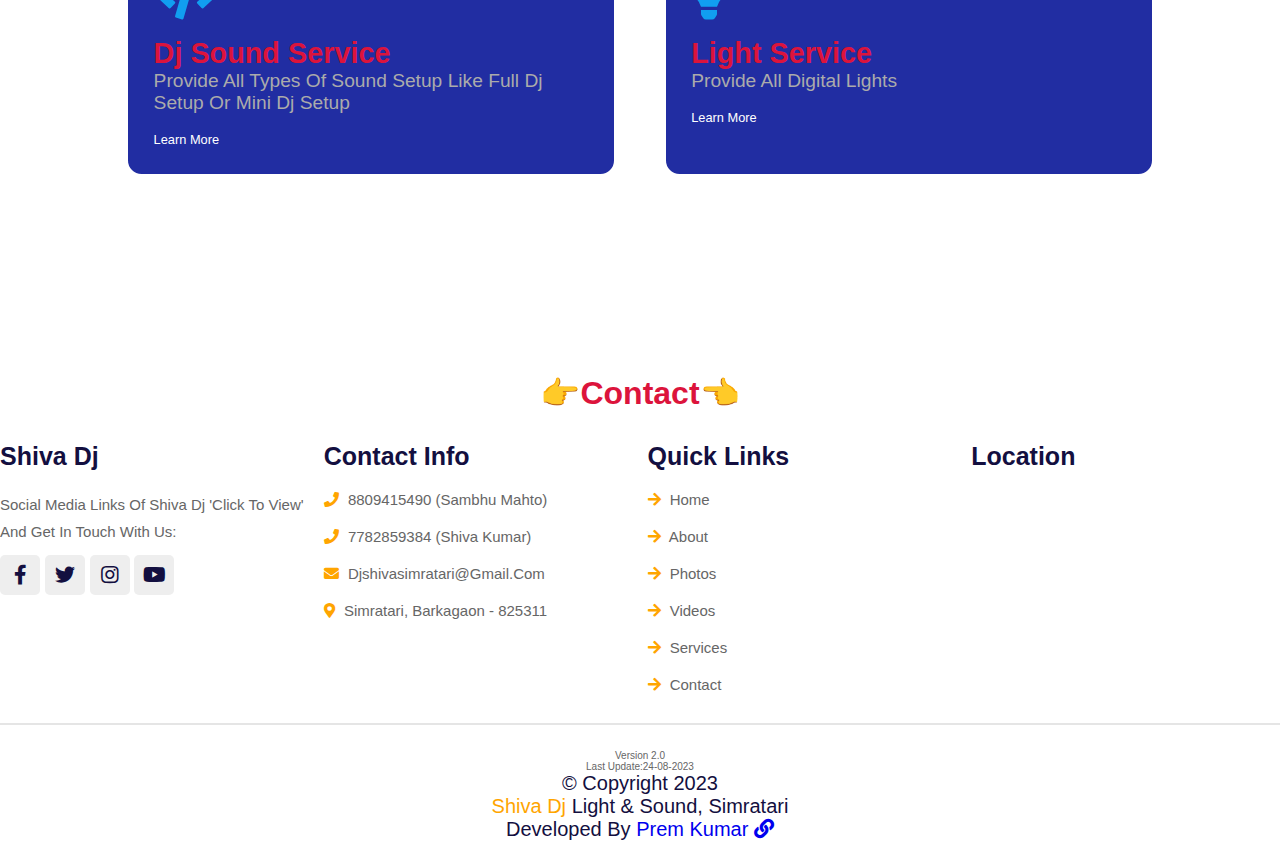
==== commit 5f33c3e7: "Update index.html" ====
--- a/index.html
+++ b/index.html
@@ -5,7 +5,7 @@
     <meta charset="UTF-8">
     <meta http-equiv="X-UA-Compatible" content="IE=edge">
     <meta name="viewport" content="width=device-width, initial-scale=1.0">
-    <title>Shiva Dj Light And Sound Simratari, Barkagaon, Hazaribagh</title>
+    <title>Shiva Dj Light And Sound Simratari, Barkagaon, Hazaribagh, Jharkhand</title>
     <meta name="description" content="Shiva Dj Light And Sound Simratari, Barkagaon, Hazaribagh, Jharkhand - We Provide best Sound and Light Services for Wedding Party and Other functional Party,etc. हमारे यहा सभी तरह कि साउन्ड एण्ड लाइट कि सुविधा दी जाती है।">
     <link rel="shortcut.icon" href="favicon.ico" type="image/x-100">
     <link rel="stylesheet" href="style.css">
@@ -51,9 +51,9 @@
                     
                     <div class="text-2"><span>Shiva </span>Dj</div>
                     <div class="text-1">Light & Sound</div>
-                    <div class="text-3">SIMRATARI, BARKAGAON</div>
+                    <div class="text-3">SIMRATARI, BARKAGAON,<br>HAZARIBAGH, JHARKHAND</div>
                     <p>हमारे यहा सभी तरह कि साउन्ड एण्ड लाइट कि सुविधा दी जाती है।</p>
-                    <button><a href="tel:8809415490">Call Now</a></button>
+                    <button><a href="https://www.youtube.com/channel/UCqxGnT5dPNi39PmBe-wgcaA">YouTube👆</a></button>
                     <button><a href="#contact">Contact</a></button>
                 </div>
             </div>
@@ -148,7 +148,7 @@
                         <h3> Shiva Dj <i class="fas fa-"></i> </h3>
                         <p>Social media links of Shiva Dj 'click to view' and get in touch with us:</p>
                         <div class="share">
-                            <a href="#" class="fab fa-facebook-f"></a>
+                            <a href="https://www.facebook.com/profile.php?id=100083272264945" class="fab fa-facebook-f"></a>
                             <a href="#" class="fab fa-twitter"></a>
                             <a href="https://www.instagram.com/shiva_dj_offical/" class="fab fa-instagram"></a>
                             <a href="https://www.youtube.com/channel/UCqxGnT5dPNi39PmBe-wgcaA" class="fab fa-youtube"></a>
@@ -157,8 +157,8 @@
         
                     <div class="box">
                         <h3>contact info</h3>
-                        <a href="#" class="links"> <i class="fas fa-phone"></i> 8809415490 </a>
-                        <a href="#" class="links"> <i class="fas fa-phone"></i> 7782859384 </a>
+                        <a href="#" class="links"> <i class="fas fa-phone"></i> 8809415490 (Sambhu Mahto)</a>
+                        <a href="#" class="links"> <i class="fas fa-phone"></i> 7782859384 (Shiva Kumar)</a>
                         <a href="#" class="links"> <i class="fas fa-envelope"></i> djshivasimratari@gmail.com </a>
                         <a href="#" class="links"> <i class="fas fa-map-marker-alt"></i> Simratari, Barkagaon - 825311 </a>
                     </div>
@@ -185,7 +185,7 @@
         
                 <div class="credit"><p>version 2.0</p><p>Last update:24-08-2023</p>&#169; copyright 2023 <br>                    
                     <span> Shiva Dj </span> Light & Sound, Simratari <br>
-                    Developed by <span> Prem Kumar<a href="https://premkumar.tech" class="links"> <i class="fas fa-link"></i></a>
+                    Developed by <span> <a href="https://premst.github.io/Prem-Kumar/" class="links">Prem Kumar <i class="fas fa-link"></i></a>
                     </span>
                 </div>
             </div>
